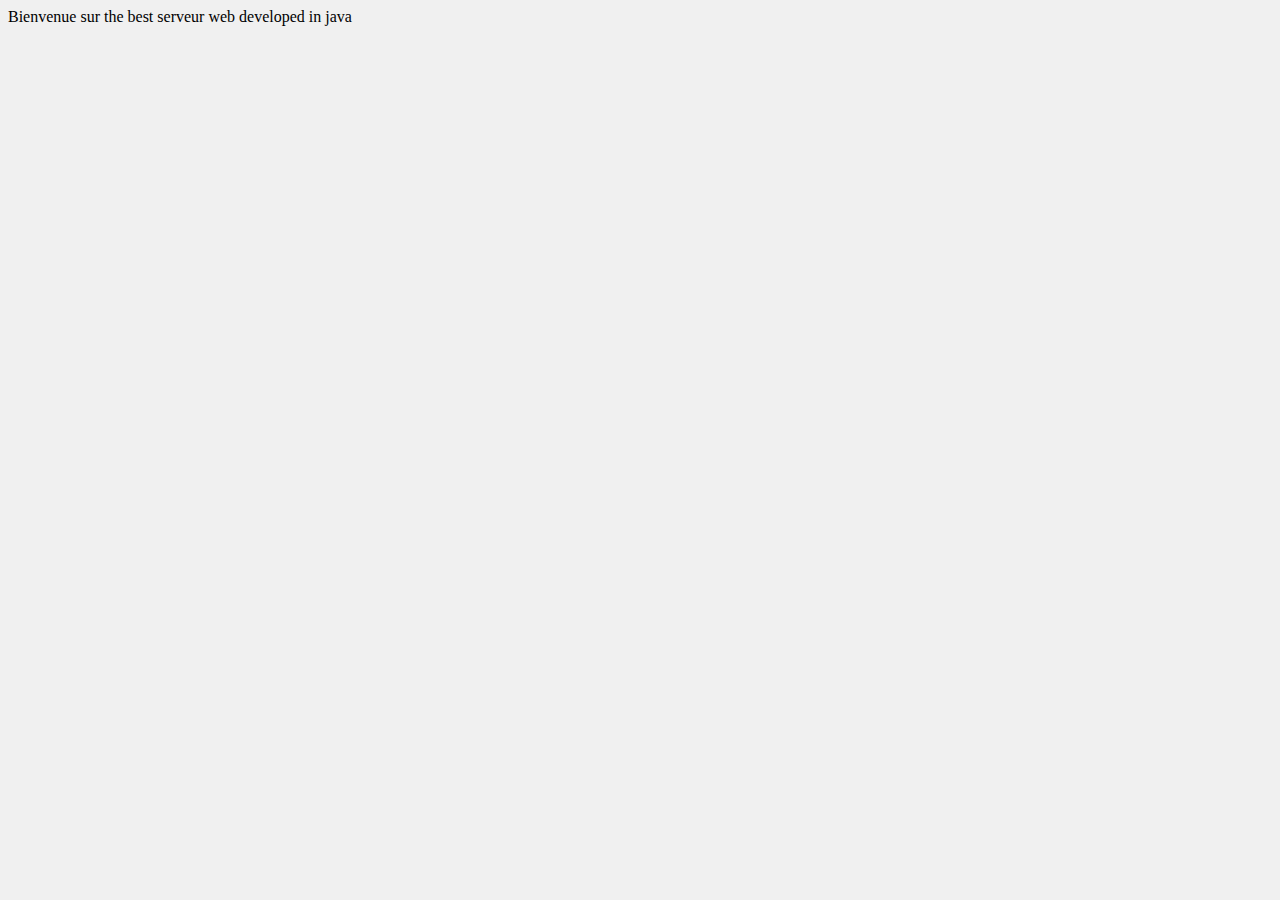
==== TP3/index.html @ 2e1eb89b "f" ====
<!DOCTYPE html>
<html lang="en">
<head>
    <meta charset="UTF-8">
    <title>Title</title>
    <style>

        body {
            background-color: #f0f0f0;
            animation: flashcolor 0.5s infinite;
        }
        @keyframes flashcolor {
            0% {
                background-color: #ff0000;
            }
            33% {
                background-color: #00ff00;
            }
            66% {
                background-color: #0000ff;
            }
            100% {
                background-color: #ff0000;
            }
        }


    </style>
</head>
<body>
 Bienvenue sur the best serveur web developed in java
</body>
</html>
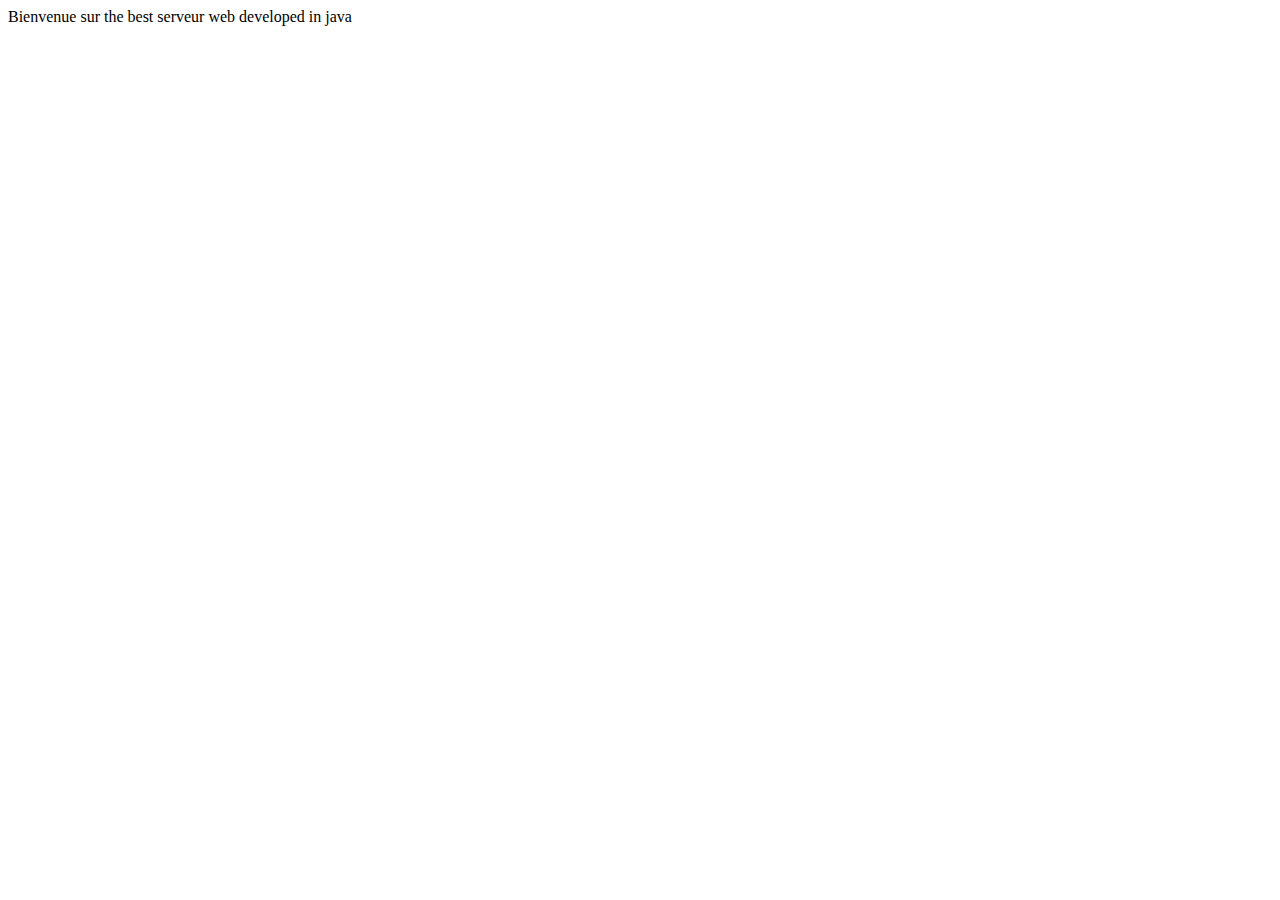
==== commit 76ec2513: "test" ====
--- a/TP3/index.html
+++ b/TP3/index.html
@@ -3,29 +3,12 @@
 <head>
     <meta charset="UTF-8">
     <title>Title</title>
-    <style>
-
-        body {
-            background-color: #f0f0f0;
-            animation: flashcolor 0.5s infinite;
-        }
-        @keyframes flashcolor {
-            0% {
-                background-color: #ff0000;
-            }
-            33% {
-                background-color: #00ff00;
-            }
-            66% {
-                background-color: #0000ff;
-            }
-            100% {
-                background-color: #ff0000;
-            }
-        }
 
 
-    </style>
+    <link rel="stylesheet" href="css/style.css">
+
+
+
 </head>
 <body>
  Bienvenue sur the best serveur web developed in java
